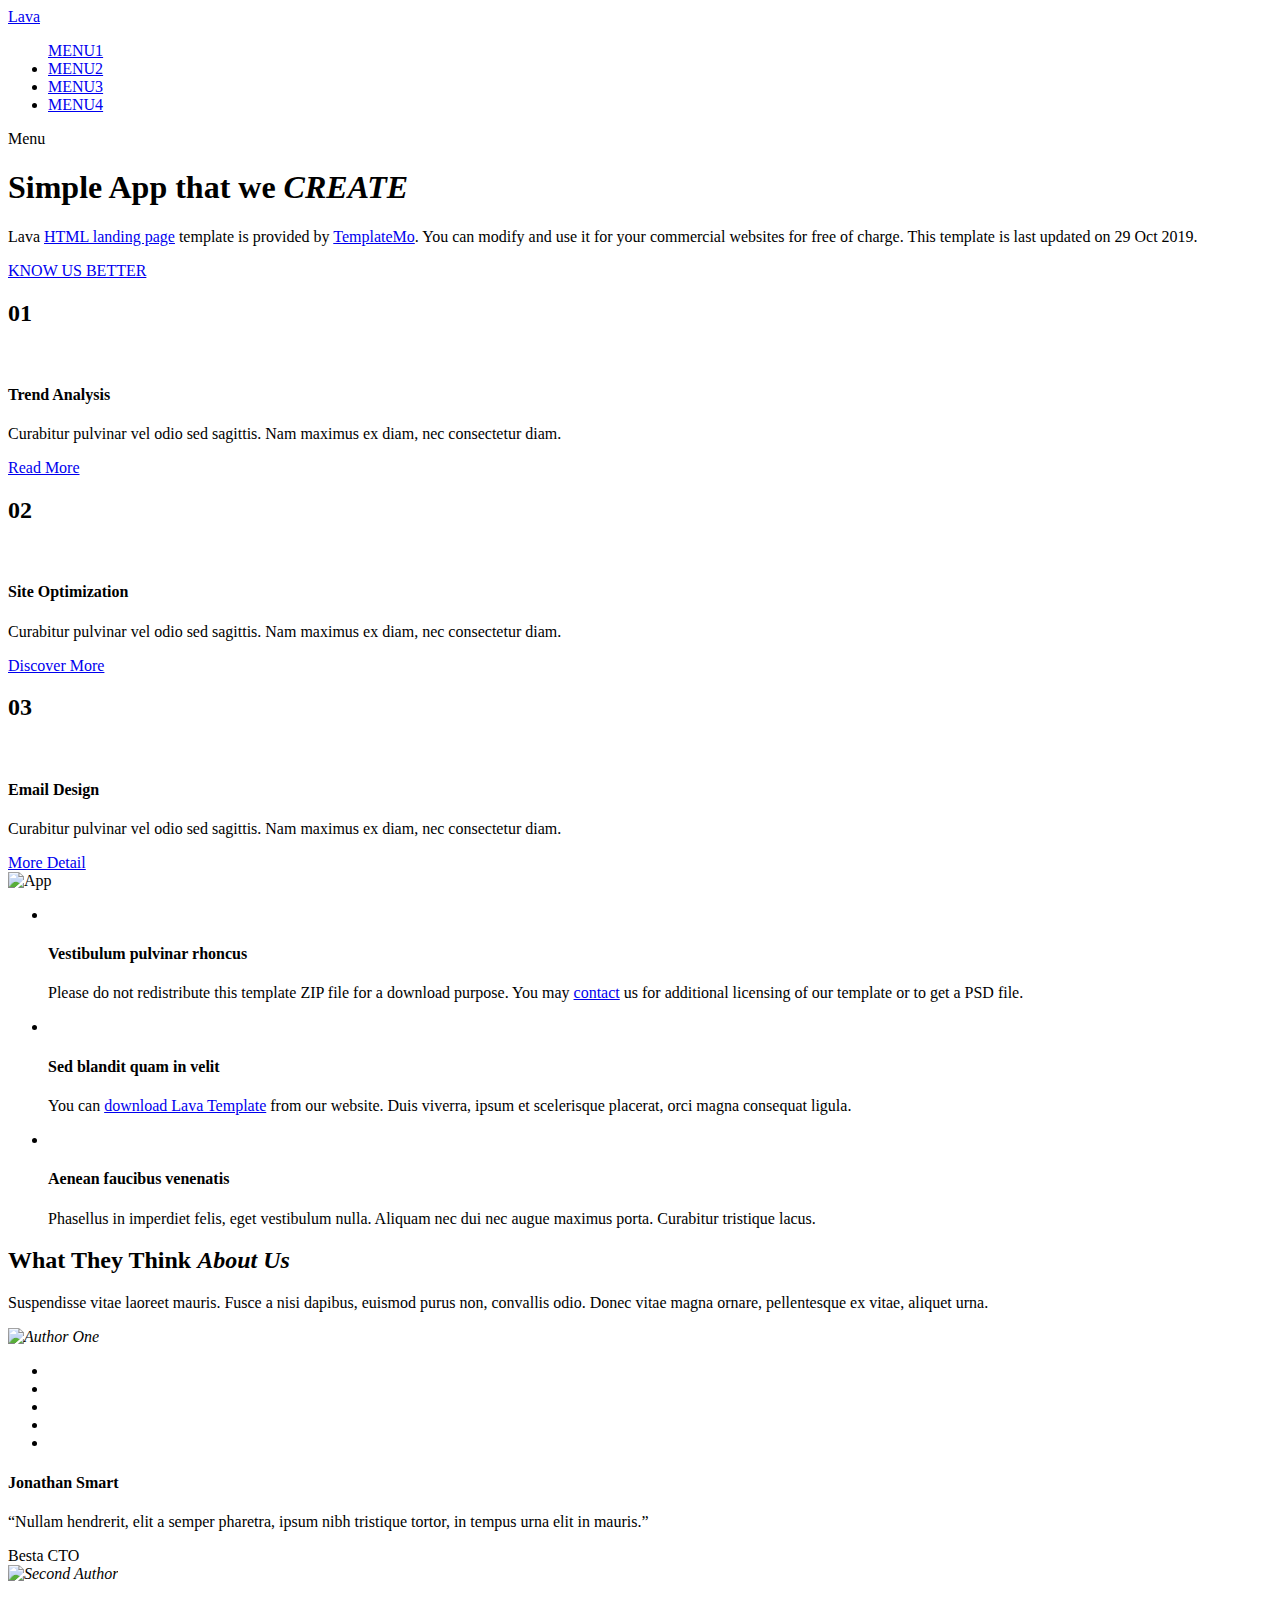
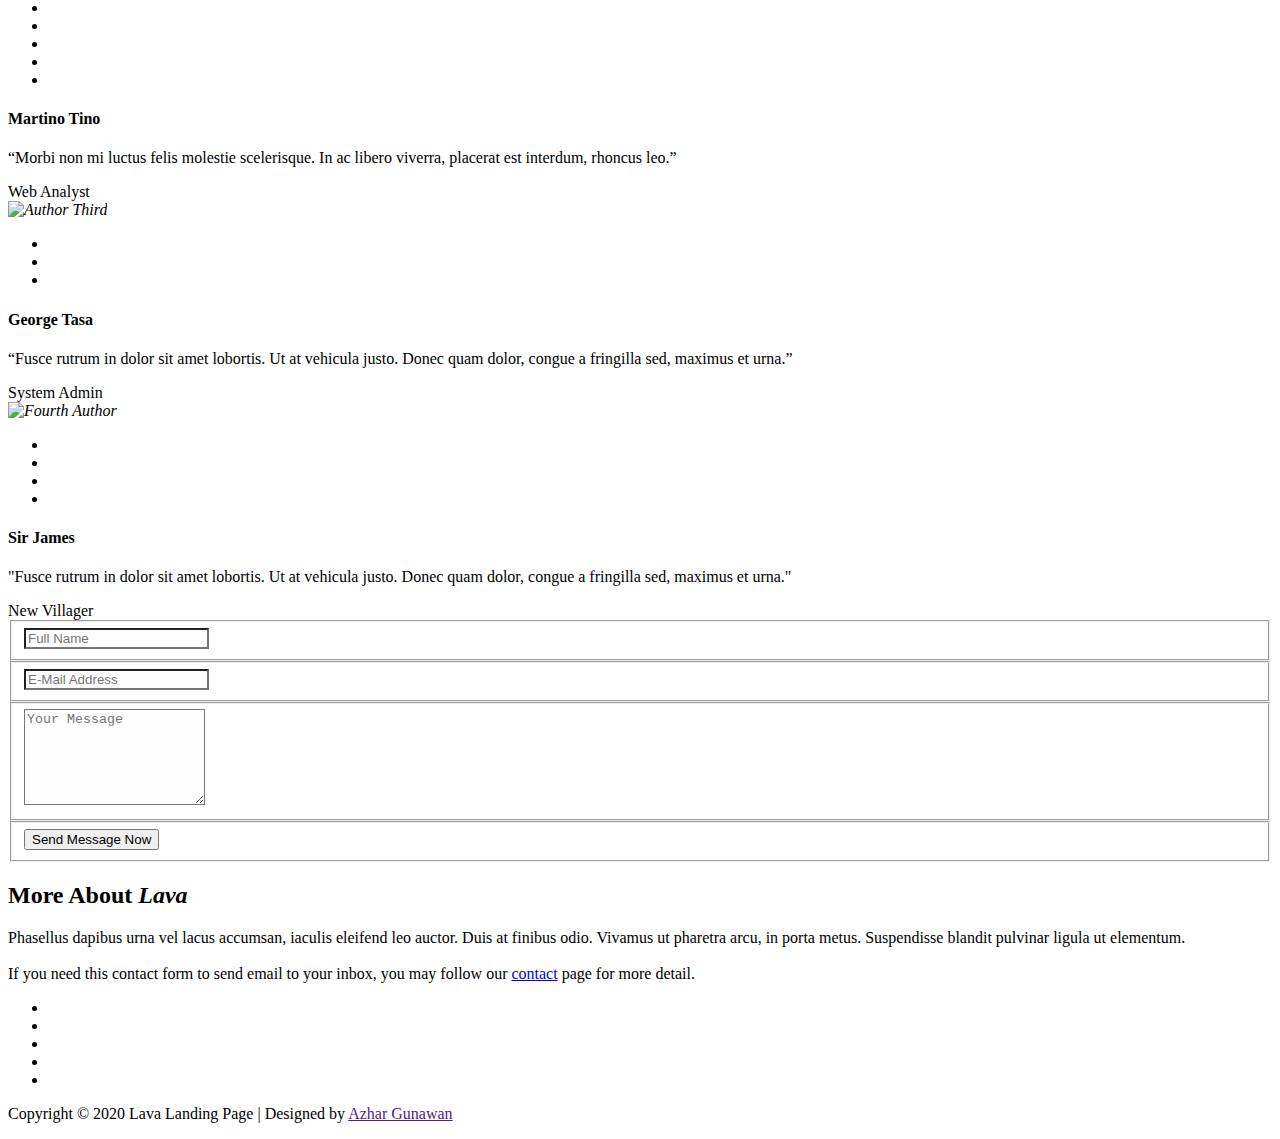
==== Landing.html @ ea5e2a7f "status" ====
<!DOCTYPE html>
<html lang="en">

<head>

    <meta charset="utf-8">
    <meta name="viewport" content="width=device-width, initial-scale=1, shrink-to-fit=no">
    <meta name="description" content="">
    <meta name="author" content="TemplateMo">
    <link href="https://fonts.googleapis.com/css?family=Poppins:100,200,300,400,500,600,700,800,900&display=swap" rel="stylesheet">

    <title>Lava Landing Page HTML Template</title>
<!--

Lava Landing Page

https://templatemo.com/tm-540-lava-landing-page

-->

    <!-- Additional CSS Files -->
    <link rel="stylesheet" type="text/css" href="assets/css/bootstrap.min.css">

    <link rel="stylesheet" type="text/css" href="assets/css/font-awesome.css">

    <link rel="stylesheet" href="assets/css/templatemo-lava.css">

    <link rel="stylesheet" href="assets/css/owl-carousel.css">

</head>

<body>

    <!-- ***** Preloader Start ***** -->
    <div id="preloader">
        <div class="jumper">
            <div></div>
            <div></div>
            <div></div>
        </div>
    </div>
    <!-- ***** Preloader End ***** -->


    <!-- ***** Header Area Start ***** -->
    <header class="header-area header-sticky">
        <div class="container">
            <div class="row">
                <div class="col-12">
                    <nav class="main-nav">
                        <!-- ***** Logo Start ***** -->
                        <a href="index.html" class="logo">
                            Lava
                        </a>
                        <!-- ***** Logo End ***** -->
                        <!-- ***** Menu Start ***** -->
                        <ul class="nav">
                            <a href="/menu/about.html">MENU1</a>
                            <li class="scroll-to-section"><a href="#about" class="menu-item">MENU2</a></li>
                            <li class="scroll-to-section"><a href="#testimonials" class="menu-item">MENU3</a>
                            <li class="scroll-to-section"><a href="#contact-us" class="menu-item">MENU4</a></li>
                        </ul>
                        <a class='menu-trigger'>
                            <span>Menu</span>
                        </a>
                        <!-- ***** Menu End ***** -->
                    </nav>
                </div>
            </div>
        </div>
    </header>
    <!-- ***** Header Area End ***** -->


    <!-- ***** Welcome Area Start ***** -->
    <div class="welcome-area" id="welcome">

        <!-- ***** Header Text Start ***** -->
        <div class="header-text">
            <div class="container">
                <div class="row">
                    <div class="left-text col-lg-6 col-md-12 col-sm-12 col-xs-12"
                        data-scroll-reveal="enter left move 30px over 0.6s after 0.4s">
                        <h1>Simple App that we <em>CREATE</em></h1>
                        <p>Lava <a href="#">HTML landing page</a> template is provided by <a href="#">TemplateMo</a>.
                           You can modify and use it for your commercial websites for free of charge. This template is last updated on 29 Oct 2019.</p> 
                        <a href="#about" class="main-button-slider">KNOW US BETTER</a>
                    </div>
                </div>
            </div>
        </div>
        <!-- ***** Header Text End ***** -->
    </div>
    <!-- ***** Welcome Area End ***** -->

    <!-- ***** Features Big Item Start ***** -->
    <section class="section" id="about">
        <div class="container">
            <div class="row">
                <div class="col-lg-4 col-md-6 col-sm-12 col-xs-12"
                    data-scroll-reveal="enter left move 30px over 0.6s after 0.4s">
                    <div class="features-item">
                        <div class="features-icon">
                            <h2>01</h2>
                            <img src="assets/images/features-icon-1.png" alt="">
                            <h4>Trend Analysis</h4>
                            <p>Curabitur pulvinar vel odio sed sagittis. Nam maximus ex diam, nec consectetur diam.</p>
                            <a href="#testimonials" class="main-button">
                                Read More
                            </a>
                        </div>
                    </div>
                </div>
                <div class="col-lg-4 col-md-6 col-sm-12 col-xs-12"
                    data-scroll-reveal="enter bottom move 30px over 0.6s after 0.4s">
                    <div class="features-item">
                        <div class="features-icon">
                            <h2>02</h2>
                            <img src="assets/images/features-icon-2.png" alt="">
                            <h4>Site Optimization</h4>
                            <p>Curabitur pulvinar vel odio sed sagittis. Nam maximus ex diam, nec consectetur diam.</p>
                            <a href="#testimonials" class="main-button">
                                Discover More
                            </a>
                        </div>
                    </div>
                </div>
                <div class="col-lg-4 col-md-6 col-sm-12 col-xs-12"
                    data-scroll-reveal="enter right move 30px over 0.6s after 0.4s">
                    <div class="features-item">
                        <div class="features-icon">
                            <h2>03</h2>
                            <img src="assets/images/features-icon-3.png" alt="">
                            <h4>Email Design</h4>
                            <p>Curabitur pulvinar vel odio sed sagittis. Nam maximus ex diam, nec consectetur diam.</p>
                            <a href="#testimonials" class="main-button">
                                More Detail
                            </a>
                        </div>
                    </div>
                </div>
            </div>
        </div>
    </section>
    <!-- ***** Features Big Item End ***** -->

    <div class="left-image-decor"></div>

    <!-- ***** Features Big Item Start ***** -->
    <section class="section" id="promotion">
        <div class="container">
            <div class="row">
                <div class="left-image col-lg-5 col-md-12 col-sm-12 mobile-bottom-fix-big"
                    data-scroll-reveal="enter left move 30px over 0.6s after 0.4s">
                    <img src="assets/images/left-image.png" class="rounded img-fluid d-block mx-auto" alt="App">
                </div>
                <div class="right-text offset-lg-1 col-lg-6 col-md-12 col-sm-12 mobile-bottom-fix">
                    <ul>
                        <li data-scroll-reveal="enter right move 30px over 0.6s after 0.4s">
                            <img src="assets/images/about-icon-01.png" alt="">
                            <div class="text">
                                <h4>Vestibulum pulvinar rhoncus</h4>
                                <p>Please do not redistribute this template ZIP file for a download purpose. You may <a
                                rel="nofollow" href="https://templatemo.com/contact" target="_parent">contact</a> us for
                            additional licensing of our template or to get a PSD file.</p>
                            </div>
                        </li>
                        <li data-scroll-reveal="enter right move 30px over 0.6s after 0.5s">
                            <img src="assets/images/about-icon-02.png" alt="">
                            <div class="text">
                                <h4>Sed blandit quam in velit</h4>
                                <p>You can <a rel="nofollow"
                                        href="https://templatemo.com/tm-540-lava-landing-page">download Lava
                                        Template</a> from our website. Duis viverra, ipsum et scelerisque placerat, orci
                                    magna consequat ligula.</p>
                            </div>
                        </li>
                        <li data-scroll-reveal="enter right move 30px over 0.6s after 0.6s">
                            <img src="assets/images/about-icon-03.png" alt="">
                            <div class="text">
                                <h4>Aenean faucibus venenatis</h4>
                                <p>Phasellus in imperdiet felis, eget vestibulum nulla. Aliquam nec dui nec augue
                                    maximus porta. Curabitur tristique lacus.</p>
                            </div>
                        </li>
                    </ul>
                </div>
            </div>
        </div>
    </section>
    <!-- ***** Features Big Item End ***** -->

    <div class="right-image-decor"></div>

    <!-- ***** Testimonials Starts ***** -->
    <section class="section" id="testimonials">
        <div class="container">
            <div class="row">
                <div class="col-lg-8 offset-lg-2">
                    <div class="center-heading">
                        <h2>What They Think <em>About Us</em></h2>
                        <p>Suspendisse vitae laoreet mauris. Fusce a nisi dapibus, euismod purus non, convallis odio.
                            Donec vitae magna ornare, pellentesque ex vitae, aliquet urna.</p>
                    </div>
                </div>
                <div class="col-lg-10 col-md-12 col-sm-12 mobile-bottom-fix-big"
                    data-scroll-reveal="enter left move 30px over 0.6s after 0.4s">
                    <div class="owl-carousel owl-theme">
                        <div class="item service-item">
                            <div class="author">
                                <i><img src="assets/images/testimonial-author-1.png" alt="Author One"></i>
                            </div>
                            <div class="testimonial-content">
                                <ul class="stars">
                                    <li><i class="fa fa-star"></i></li>
                                    <li><i class="fa fa-star"></i></li>
                                    <li><i class="fa fa-star"></i></li>
                                    <li><i class="fa fa-star"></i></li>
                                    <li><i class="fa fa-star"></i></li>
                                </ul>
                                <h4>Jonathan Smart</h4>
                                <p>“Nullam hendrerit, elit a semper pharetra, ipsum nibh tristique tortor, in tempus
                                    urna elit in mauris.”</p>
                                <span>Besta CTO</span>
                            </div>
                        </div>
                        <div class="item service-item">
                            <div class="author">
                                <i><img src="assets/images/testimonial-author-1.png" alt="Second Author"></i>
                            </div>
                            <div class="testimonial-content">
                                <ul class="stars">
                                    <li><i class="fa fa-star"></i></li>
                                    <li><i class="fa fa-star"></i></li>
                                    <li><i class="fa fa-star"></i></li>
                                    <li><i class="fa fa-star"></i></li>
                                    <li><i class="fa fa-star"></i></li>
                                </ul>
                                <h4>Martino Tino</h4>
                                <p>“Morbi non mi luctus felis molestie scelerisque. In ac libero viverra, placerat est
                                    interdum, rhoncus leo.”</p>
                                <span>Web Analyst</span>
                            </div>
                        </div>
                        <div class="item service-item">
                            <div class="author">
                                <i><img src="assets/images/testimonial-author-1.png" alt="Author Third"></i>
                            </div>
                            <div class="testimonial-content">
                                <ul class="stars">
                                    <li><i class="fa fa-star"></i></li>
                                    <li><i class="fa fa-star"></i></li>
                                    <li><i class="fa fa-star"></i></li>
                                </ul>
                                <h4>George Tasa</h4>
                                <p>“Fusce rutrum in dolor sit amet lobortis. Ut at vehicula justo. Donec quam dolor,
                                    congue a fringilla sed, maximus et urna.”</p>
                                <span>System Admin</span>
                            </div>
                        </div>
                        <div class="item service-item">
                            <div class="author">
                                <i><img src="assets/images/testimonial-author-1.png" alt="Fourth Author"></i>
                            </div>
                            <div class="testimonial-content">
                                <ul class="stars">
                                    <li><i class="fa fa-star"></i></li>
                                    <li><i class="fa fa-star"></i></li>
                                    <li><i class="fa fa-star"></i></li>
                                    <li><i class="fa fa-star"></i></li>
                                </ul>
                                <h4>Sir James</h4>
                                <p>"Fusce rutrum in dolor sit amet lobortis. Ut at vehicula justo. Donec quam dolor,
                                    congue a fringilla sed, maximus et urna."</p>
                                <span>New Villager</span>
                            </div>
                        </div>
                    </div>
                </div>
            </div>
        </div>
    </section>
    <!-- ***** Testimonials Ends ***** -->


    <!-- ***** Footer Start ***** -->
    <footer id="contact-us">
        <div class="container">
            <div class="footer-content">
                <div class="row">
                    <!-- ***** Contact Form Start ***** -->
                    <div class="col-lg-6 col-md-12 col-sm-12">
                        <div class="contact-form">
                            <form id="contact" action="" method="post">
                                <div class="row">
                                    <div class="col-md-6 col-sm-12">
                                        <fieldset>
                                            <input name="name" type="text" id="name" placeholder="Full Name" required=""
                                                style="background-color: rgba(250,250,250,0.3);">
                                        </fieldset>
                                    </div>
                                    <div class="col-md-6 col-sm-12">
                                        <fieldset>
                                            <input name="email" type="text" id="email" placeholder="E-Mail Address"
                                                required="" style="background-color: rgba(250,250,250,0.3);">
                                        </fieldset>
                                    </div>
                                    <div class="col-lg-12">
                                        <fieldset>
                                            <textarea name="message" rows="6" id="message" placeholder="Your Message"
                                                required="" style="background-color: rgba(250,250,250,0.3);"></textarea>
                                        </fieldset>
                                    </div>
                                    <div class="col-lg-12">
                                        <fieldset>
                                            <button type="submit" id="form-submit" class="main-button">Send Message
                                                Now</button>
                                        </fieldset>
                                    </div>
                                </div>
                            </form>
                        </div>
                    </div>
                    <!-- ***** Contact Form End ***** -->
                    <div class="right-content col-lg-6 col-md-12 col-sm-12">
                        <h2>More About <em>Lava</em></h2>
                        <p>Phasellus dapibus urna vel lacus accumsan, iaculis eleifend leo auctor. Duis at finibus odio.
                            Vivamus ut pharetra arcu, in porta metus. Suspendisse blandit pulvinar ligula ut elementum.
                            <br><br>If you need this contact form to send email to your inbox, you may follow our <a
                                rel="nofollow" href="https://templatemo.com/contact" target="_parent">contact</a> page
                            for more detail.</p>
                        <ul class="social">
                            <li><a href="https://fb.com/templatemo"><i class="fa fa-facebook"></i></a></li>
                            <li><a href="#"><i class="fa fa-twitter"></i></a></li>
                            <li><a href="#"><i class="fa fa-linkedin"></i></a></li>
                            <li><a href="#"><i class="fa fa-rss"></i></a></li>
                            <li><a href="#"><i class="fa fa-dribbble"></i></a></li>
                        </ul>
                    </div>
                </div>
            </div>
            <div class="row">
                <div class="col-lg-12">
                    <div class="sub-footer">
                        <p>Copyright &copy; 2020 Lava Landing Page

                        | Designed by <a rel="nofollow" href="">Azhar Gunawan</a></p>
                    </div>
                </div>
            </div>
        </div>
    </footer>

    <!-- jQuery -->
    <script src="assets/js/jquery-2.1.0.min.js"></script>

    <!-- Bootstrap -->
    <script src="assets/js/popper.js"></script>
    <script src="assets/js/bootstrap.min.js"></script>

    <!-- Plugins -->
    <script src="assets/js/owl-carousel.js"></script>
    <script src="assets/js/scrollreveal.min.js"></script>
    <script src="assets/js/waypoints.min.js"></script>
    <script src="assets/js/jquery.counterup.min.js"></script>
    <script src="assets/js/imgfix.min.js"></script>

    <!-- Global Init -->
    <script src="assets/js/custom.js"></script>

</body>
</html>
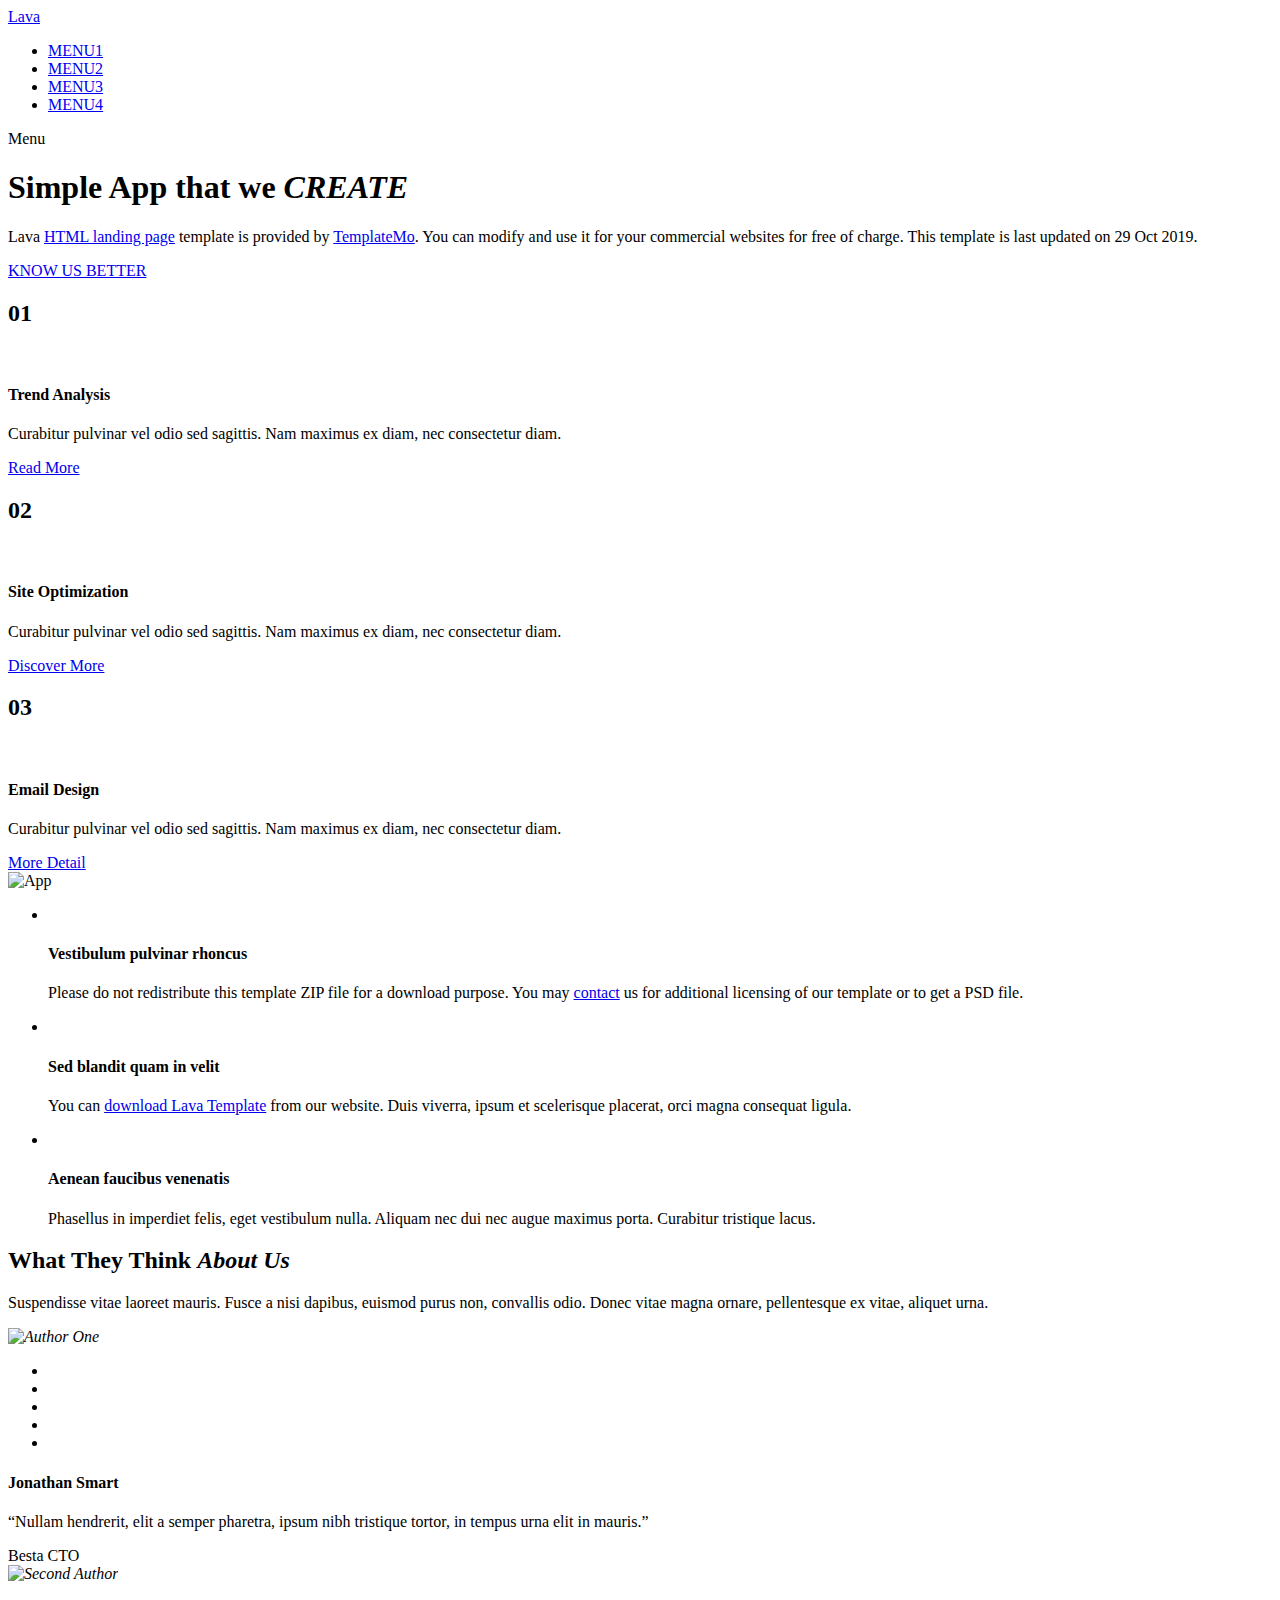
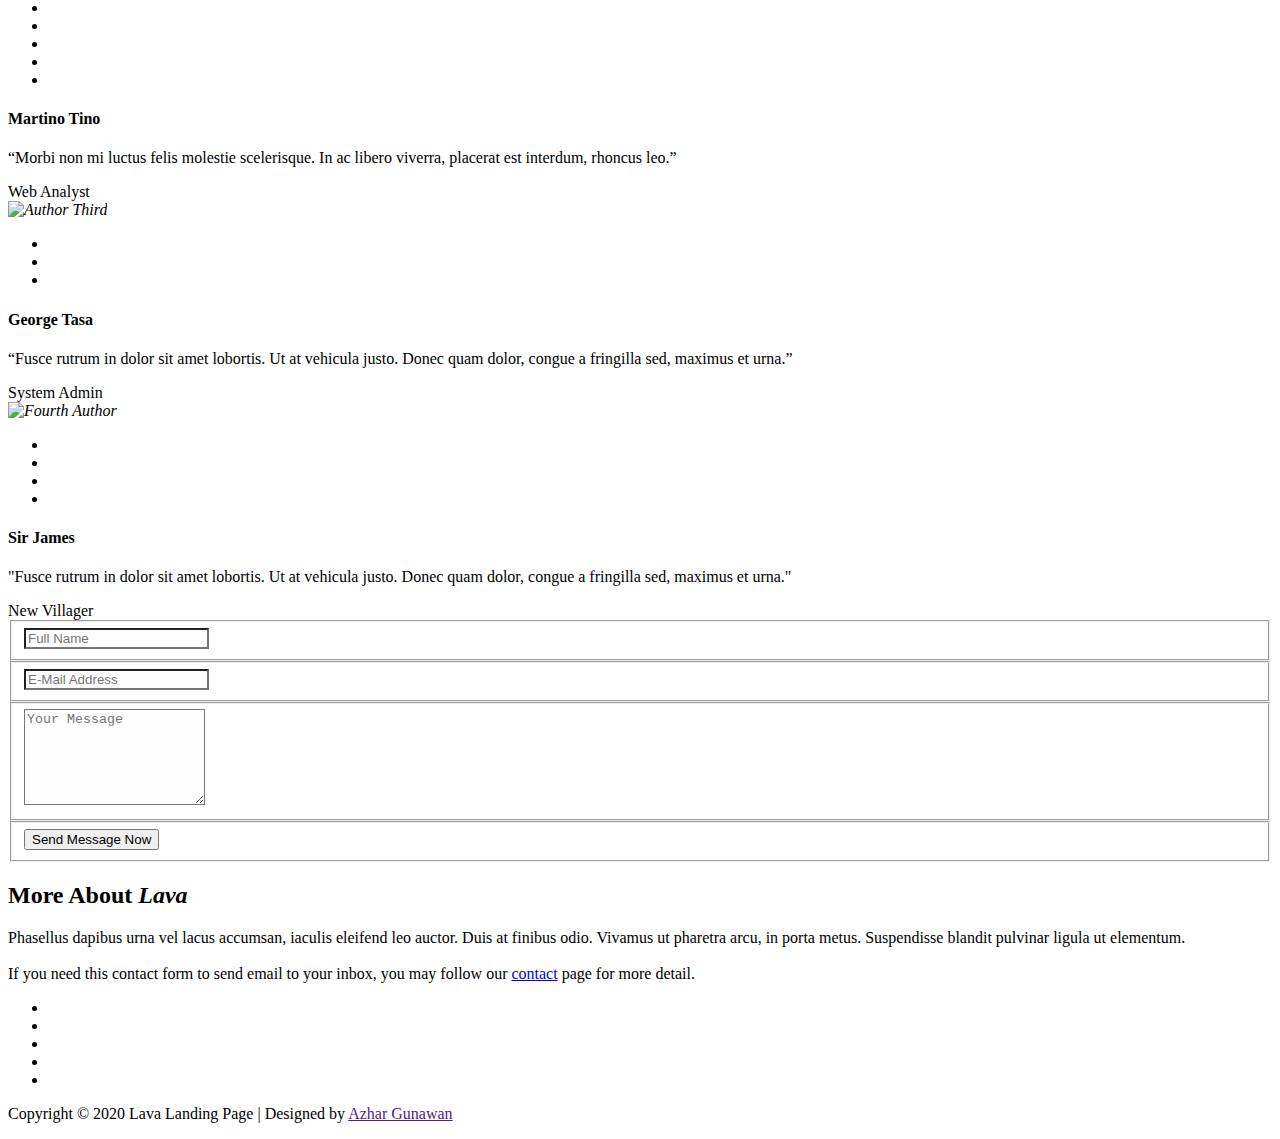
==== commit 31d2b4d8: "last update for prototype" ====
--- a/Landing.html
+++ b/Landing.html
@@ -55,7 +55,7 @@
                         <!-- ***** Logo End ***** -->
                         <!-- ***** Menu Start ***** -->
                         <ul class="nav">
-                            <a href="/menu/about.html">MENU1</a>
+                            <li><a href="about.html">MENU1</a></li>
                             <li class="scroll-to-section"><a href="#about" class="menu-item">MENU2</a></li>
                             <li class="scroll-to-section"><a href="#testimonials" class="menu-item">MENU3</a>
                             <li class="scroll-to-section"><a href="#contact-us" class="menu-item">MENU4</a></li>
